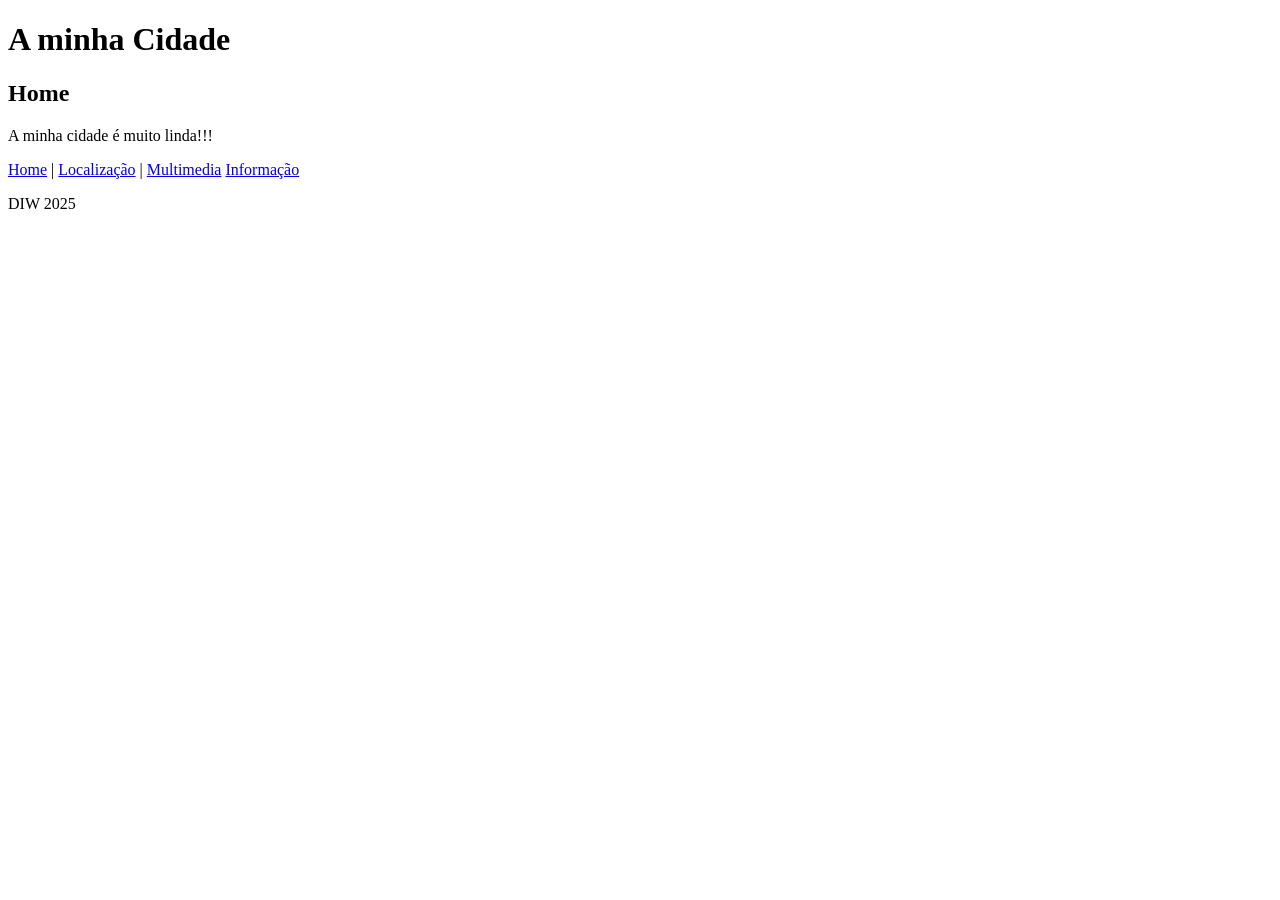
==== Lab 1/index.html @ 7a026c1c "primeira página web" ====
<!DOCTYPE html>
<html lang="pt">
    <head>
        <meta charset="UTF-8">
        <title>Shibuya</title>
    </head>
    <body>
        <header>
            <h1>A minha Cidade</h1>
        </header>
        <main>
            <h2>Home</h2>
            <p>A minha cidade é muito linda!!!</p>
            <nav>
                <a href="index.html">Home</a> |
                <a href="local.html">Localização</a> |
                <a href="multimedia.html">Multimedia</a>
                <a href="info.html">Informação</a>
            </nav>
        </main>
        <footer>
            <p>DIW 2025</p>
        </footer>
    </body>
</html>
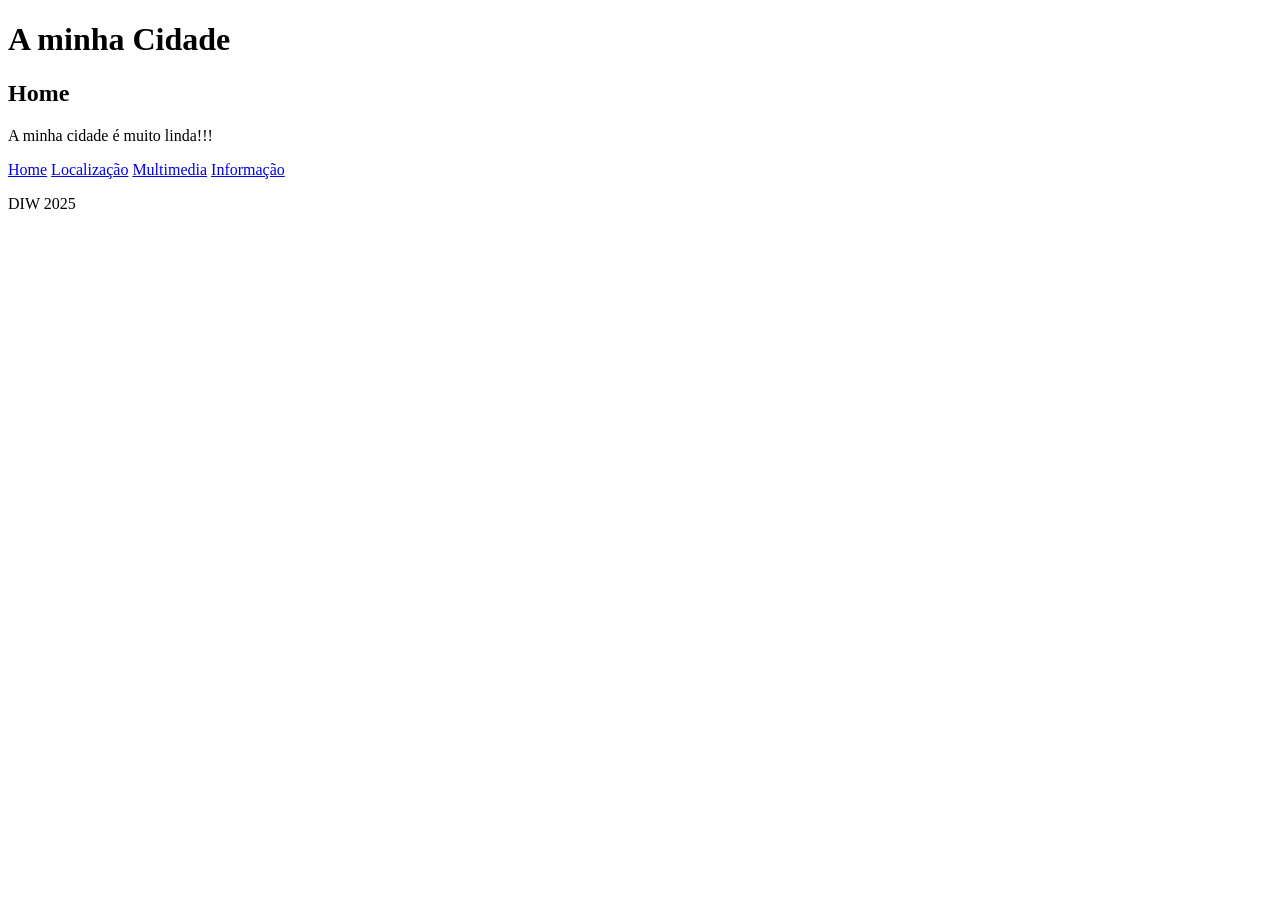
==== commit 09b7354a: "primeira página web" ====
--- a/Lab 1/index.html
+++ b/Lab 1/index.html
@@ -12,8 +12,8 @@
             <h2>Home</h2>
             <p>A minha cidade é muito linda!!!</p>
             <nav>
-                <a href="index.html">Home</a> |
-                <a href="local.html">Localização</a> |
+                <a href="index.html">Home</a>
+                <a href="local.html">Localização</a>
                 <a href="multimedia.html">Multimedia</a>
                 <a href="info.html">Informação</a>
             </nav>
